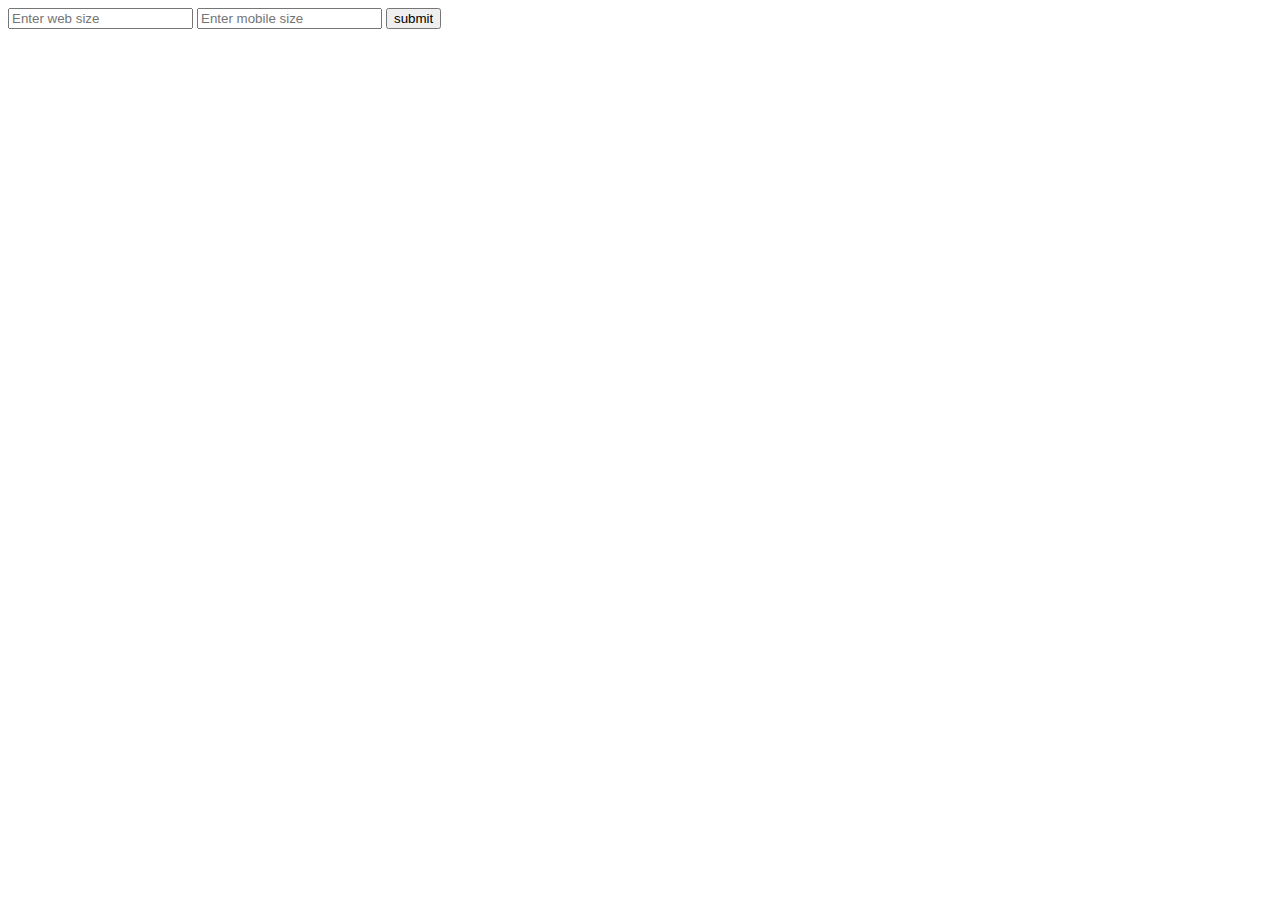
==== ResponsiveCalculator/index.html @ a20dc34b "Add files via upload" ====
<!DOCTYPE html>
<html lang="en">
  <head>
    <meta charset="UTF-8" />
    <meta http-equiv="X-UA-Compatible" content="IE=edge" />
    <meta name="viewport" content="width=device-width, initial-scale=1.0" />
    <title>Document</title>
  </head>
  <body>
    <form>
      <input type="number" id="webSize" value="" placeholder="Enter web size"/>
      <input type="number" id="mobileSize" value="" placeholder="Enter mobile size"/>
      <input type="button" value="submit" onclick="myFunction()"/>
    </form>

    <div id="display"></div>

    <script src="main.js"></script>
  </body>
</html>
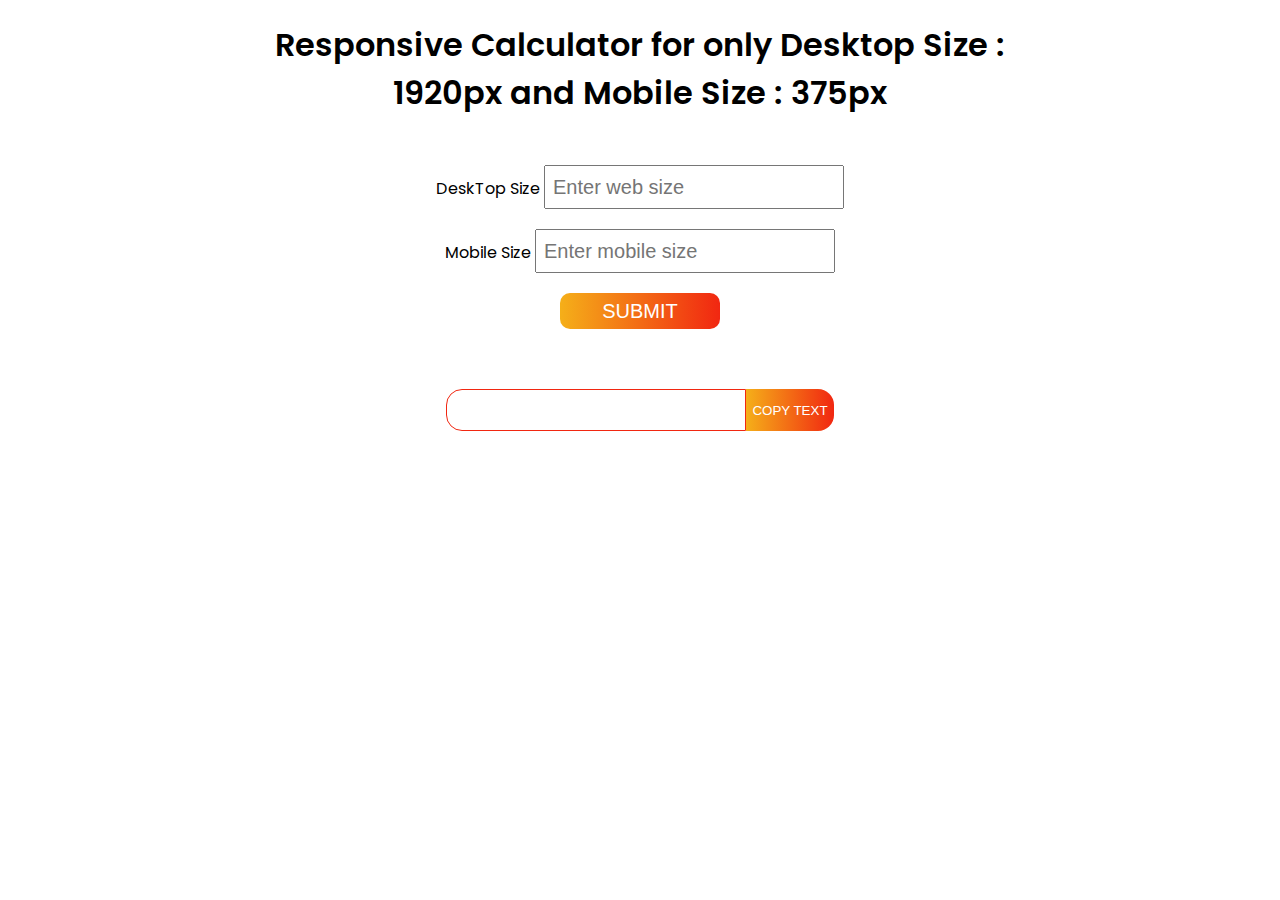
==== commit ae7da410: "text copy feature added" ====
--- a/ResponsiveCalculator/index.html
+++ b/ResponsiveCalculator/index.html
@@ -4,16 +4,53 @@
     <meta charset="UTF-8" />
     <meta http-equiv="X-UA-Compatible" content="IE=edge" />
     <meta name="viewport" content="width=device-width, initial-scale=1.0" />
-    <title>Document</title>
+    <title>Responsive Calculator</title>
+    <link rel="stylesheet" href="styles.css" />
   </head>
   <body>
-    <form>
-      <input type="number" id="webSize" value="" placeholder="Enter web size"/>
-      <input type="number" id="mobileSize" value="" placeholder="Enter mobile size"/>
-      <input type="button" value="submit" onclick="myFunction()"/>
-    </form>
+    <div class="container">
+      <h1>
+        Responsive Calculator for only Desktop Size : 1920px and Mobile Size :
+        375px
+      </h1>
+      <form>
+        <div>
+          <label>DeskTop Size</label>
+          <input
+            type="number"
+            id="webSize"
+            value=""
+            placeholder="Enter web size"
+          />
+        </div>
+        <div>
+          <label>Mobile Size</label>
+          <input
+            type="number"
+            id="mobileSize"
+            value=""
+            placeholder="Enter mobile size"
+          />
+        </div>
 
-    <div id="display"></div>
+        <input
+          class="button"
+          type="button"
+          value="submit"
+          onclick="myFunction()"
+        />
+      </form>
+      <div class="displayContainer">
+        <input type="text" id="display" value="" />
+        <div class="tooltip">
+          <button onclick="copyText()" onmouseout="outFunc()" class="buttonCopy">
+            <span class="tooltiptext" id="myTooltip">Copy to clipboard</span>
+            Copy text
+          </button>
+        </div>
+      </div>
+      
+    </div>
 
     <script src="main.js"></script>
   </body>
--- a/ResponsiveCalculator/styles.css
+++ b/ResponsiveCalculator/styles.css
@@ -0,0 +1,107 @@
+@import url("https://fonts.googleapis.com/css2?family=Poppins:ital,wght@0,200;0,400;0,600;1,500&display=swap");
+
+body {
+  margin: 0;
+  padding: 0;
+  font-family: "Poppins", sans-serif;
+}
+
+* {
+  box-sizing: border-box;
+}
+
+.container {
+  max-width: 800px;
+  margin: 0 auto;
+  text-align: center;
+}
+
+h1 {
+  font-weight: 600;
+}
+
+form {
+  margin-top: 48px;
+  display: flex;
+  flex-direction: column;
+  align-items: center;
+  gap: 20px;
+}
+
+input {
+  width: 300px;
+  height: 42px;
+  padding: 20px 7px;
+  font-size: 20px;
+}
+
+.button {
+  background: linear-gradient(to right, #f5af19, #f12711);
+  border: none;
+  width: 160px;
+  height: 36px;
+  color: white;
+  border-radius: 10px;
+  padding: 0;
+  text-transform: uppercase;
+}
+
+.displayContainer {
+  margin-top: 60px;
+  display: flex;
+  align-items: center;
+  justify-content: center;
+}
+
+#display {
+  font-size: 20px;
+  border: 1px solid #f12711;
+  border-radius: 16px 0 0 16px;
+}
+
+.buttonCopy {
+  background: linear-gradient(to right, #f5af19, #f12711);
+  border: none;
+  height: 42px;
+  color: white;
+  border-radius: 0 16px 16px 0;
+  text-transform: uppercase;
+}
+
+.tooltip {
+  position: relative;
+  display: inline-block;
+}
+
+.tooltip .tooltiptext {
+  visibility: hidden;
+  width: 220px;
+  background-color: #555;
+  color: #fff;
+  text-align: center;
+  border-radius: 6px;
+  padding: 7px;
+  position: absolute;
+  z-index: 1;
+  bottom: 150%;
+  left: 50%;
+  margin-left: -75px;
+  opacity: 0;
+  transition: opacity 0.3s;
+}
+
+.tooltip .tooltiptext::after {
+  content: "";
+  position: absolute;
+  top: 100%;
+  left: 50%;
+  margin-left: -5px;
+  border-width: 5px;
+  border-style: solid;
+  border-color: #555 transparent transparent transparent;
+}
+
+.tooltip:hover .tooltiptext {
+  visibility: visible;
+  opacity: 1;
+}
